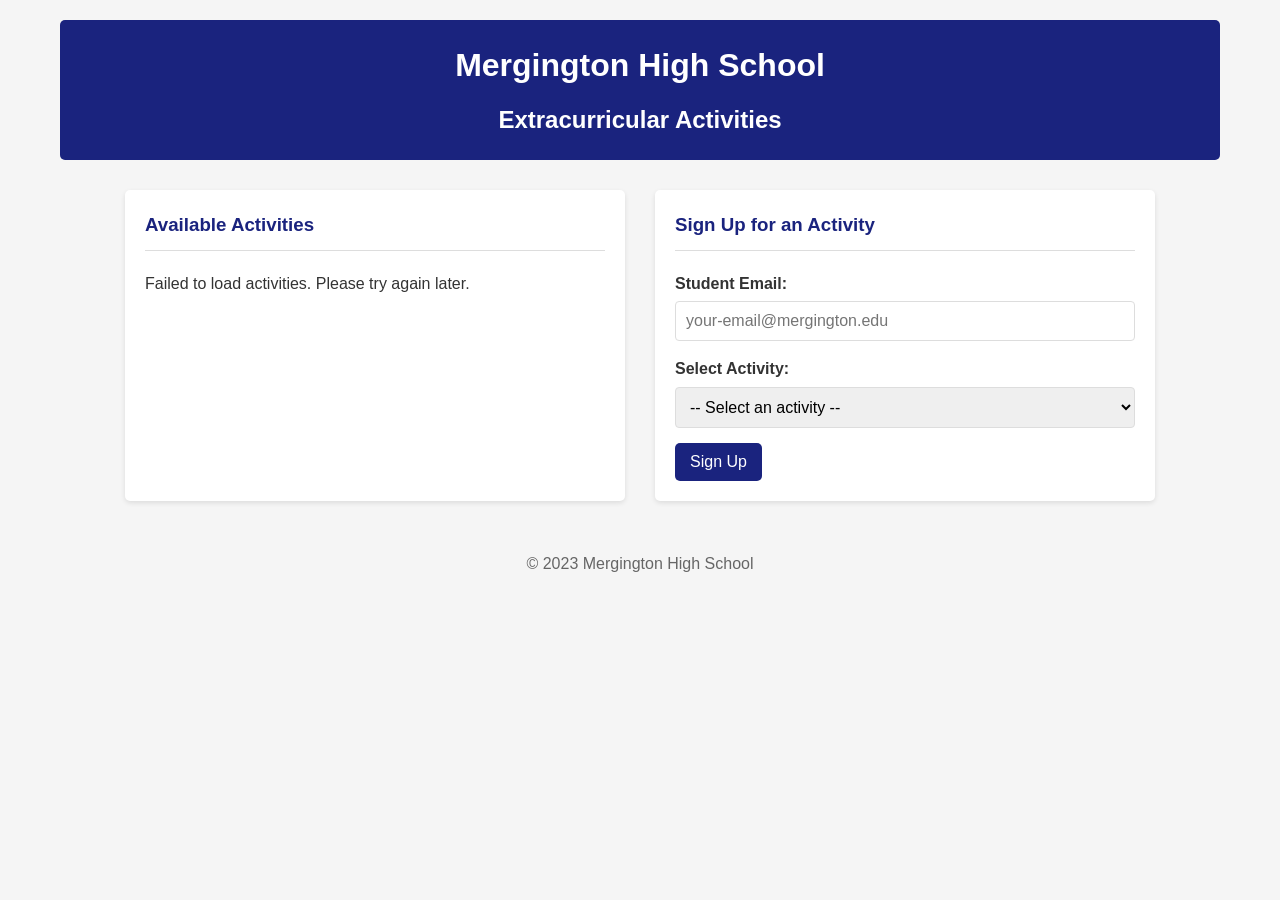
==== src/static/index.html @ ab87070a "Initial commit" ====
<!DOCTYPE html>
<html lang="en">
  <head>
    <meta charset="UTF-8" />
    <meta name="viewport" content="width=device-width, initial-scale=1.0" />
    <title>Mergington High School Activities</title>
    <link rel="stylesheet" href="styles.css" />
  </head>
  <body>
    <header>
      <h1>Mergington High School</h1>
      <h2>Extracurricular Activities</h2>
    </header>

    <main>
      <section id="activities-container">
        <h3>Available Activities</h3>
        <div id="activities-list">
          <!-- Activities will be loaded here -->
          <p>Loading activities...</p>
        </div>
      </section>

      <section id="signup-container">
        <h3>Sign Up for an Activity</h3>
        <form id="signup-form">
          <div class="form-group">
            <label for="email">Student Email:</label>
            <input type="email" id="email" required placeholder="your-email@mergington.edu" />
          </div>
          <div class="form-group">
            <label for="activity">Select Activity:</label>
            <select id="activity" required>
              <option value="">-- Select an activity --</option>
              <!-- Activity options will be loaded here -->
            </select>
          </div>
          <button type="submit">Sign Up</button>
        </form>
        <div id="message" class="hidden"></div>
      </section>
    </main>

    <footer>
      <p>&copy; 2023 Mergington High School</p>
    </footer>

    <script src="app.js"></script>
  </body>
</html>
---- src/static/styles.css ----
* {
  box-sizing: border-box;
  margin: 0;
  padding: 0;
  font-family: Arial, sans-serif;
}

body {
  font-family: Arial, sans-serif;
  line-height: 1.6;
  color: #333;
  max-width: 1200px;
  margin: 0 auto;
  padding: 20px;
  background-color: #f5f5f5;
}

header {
  text-align: center;
  padding: 20px 0;
  margin-bottom: 30px;
  background-color: #1a237e;
  color: white;
  border-radius: 5px;
}

header h1 {
  margin-bottom: 10px;
}

main {
  display: flex;
  flex-wrap: wrap;
  gap: 30px;
  justify-content: center;
}

@media (min-width: 768px) {
  main {
    grid-template-columns: 2fr 1fr;
  }
}

section {
  background-color: white;
  padding: 20px;
  border-radius: 5px;
  box-shadow: 0 2px 5px rgba(0, 0, 0, 0.1);
  width: 100%;
  max-width: 500px;
}

section h3 {
  margin-bottom: 20px;
  padding-bottom: 10px;
  border-bottom: 1px solid #ddd;
  color: #1a237e;
}

.activity-card {
  margin-bottom: 15px;
  padding: 15px;
  border: 1px solid #ddd;
  border-radius: 5px;
  background-color: #f9f9f9;
}

.activity-card h4 {
  margin-bottom: 10px;
  color: #0066cc;
}

.activity-card p {
  margin-bottom: 8px;
}

/* New styles for participants section */
.participants-container {
  margin-top: 15px;
  padding-top: 12px;
  border-top: 1px dashed #ccc;
}

.participants-section h5 {
  margin-bottom: 8px;
  color: #1a237e;
  font-size: 16px;
}

.participants-section ul {
  list-style-type: none;
  padding-left: 5px;
}

.participants-section ul li {
  padding: 4px 0;
  position: relative;
  display: flex;
  align-items: center;
  justify-content: space-between;
}

/* Remove the bullet point pseudo-element */
.participants-section ul li::before {
  display: none;
}

.participant-email {
  flex-grow: 1;
  margin-right: 8px;
}

.delete-btn {
  background: none;
  border: none;
  color: #c62828;
  cursor: pointer;
  font-size: 14px;
  padding: 2px 5px;
  transition: all 0.2s;
  border-radius: 3px;
}

.delete-btn:hover {
  background-color: #ffebee;
}

.participants-section p {
  color: #777;
  font-style: italic;
}

.form-group {
  margin-bottom: 15px;
}

.form-group label {
  display: block;
  margin-bottom: 5px;
  font-weight: bold;
}

.form-group input,
.form-group select {
  width: 100%;
  padding: 10px;
  border: 1px solid #ddd;
  border-radius: 4px;
  font-size: 16px;
}

button {
  background-color: #1a237e;
  color: white;
  border: none;
  padding: 10px 15px;
  font-size: 16px;
  border-radius: 5px;
  cursor: pointer;
  transition: background-color 0.2s;
}

button:hover {
  background-color: #3949ab;
}

.message {
  margin-top: 20px;
  padding: 10px;
  border-radius: 4px;
}

.success {
  background-color: #e8f5e9;
  color: #2e7d32;
  border: 1px solid #a5d6a7;
}

.error {
  background-color: #ffebee;
  color: #c62828;
  border: 1px solid #ef9a9a;
}

.info {
  background-color: #d1ecf1;
  color: #0c5460;
  border: 1px solid #bee5eb;
}

.hidden {
  display: none;
}

footer {
  text-align: center;
  margin-top: 30px;
  padding: 20px;
  color: #666;
}
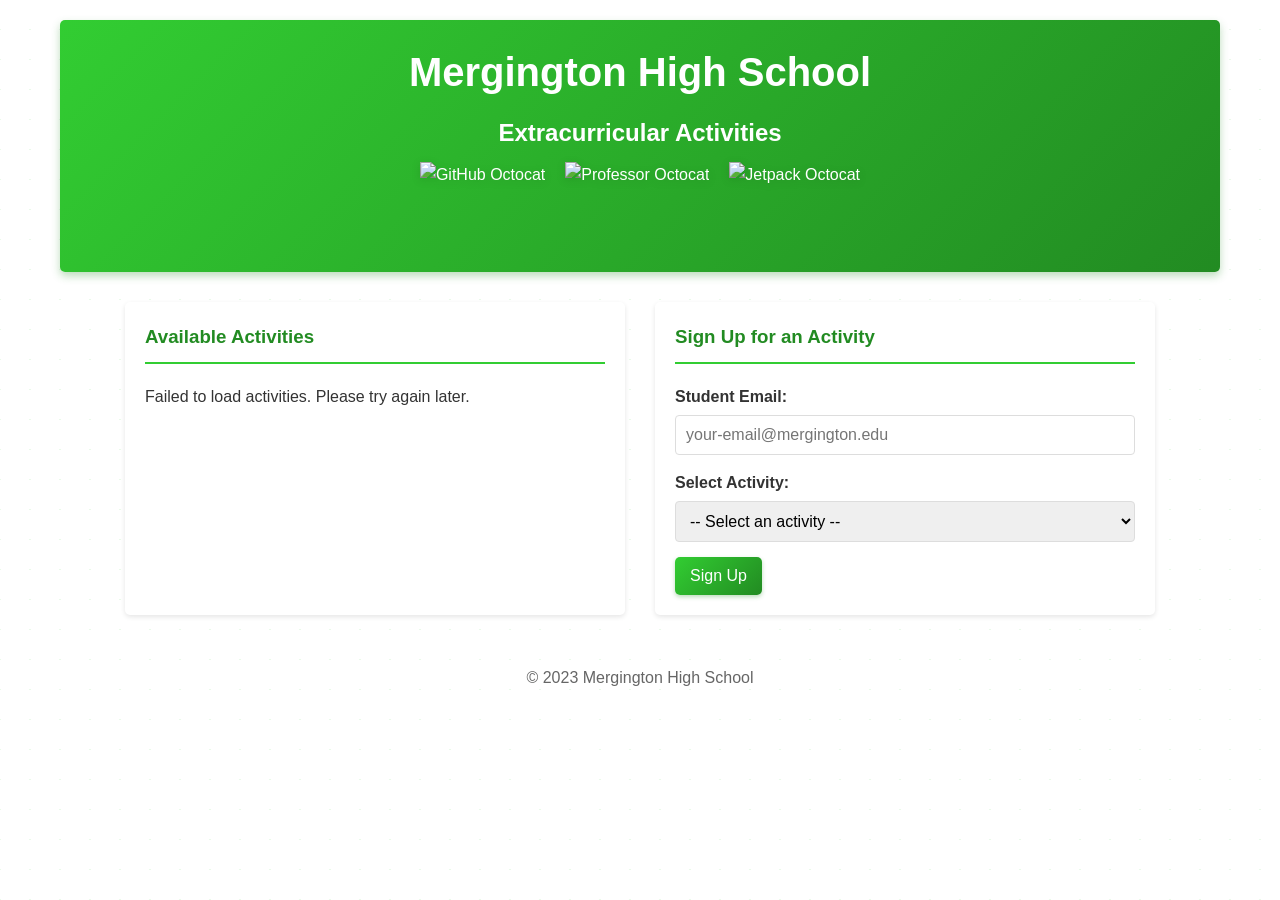
==== commit 10c78294: "fix: Update school branding with white/lime green colors and GitHub mascots - Change header backgrou" ====
--- a/src/static/index.html
+++ b/src/static/index.html
@@ -10,6 +10,11 @@
     <header>
       <h1>Mergington High School</h1>
       <h2>Extracurricular Activities</h2>
+      <div style="display: flex; justify-content: center; align-items: center; gap: 10px;">
+        <img class="octodex-mascot" src="https://octodex.github.com/images/original.png" alt="GitHub Octocat" />
+        <img class="octodex-mascot" src="https://octodex.github.com/images/Professortocat_v2.png" alt="Professor Octocat" />
+        <img class="octodex-mascot" src="https://octodex.github.com/images/jetpacktocat.png" alt="Jetpack Octocat" />
+      </div>
     </header>
 
     <main>
--- a/src/static/styles.css
+++ b/src/static/styles.css
@@ -3,6 +3,15 @@
   margin: 0;
   padding: 0;
   font-family: Arial, sans-serif;
+}
+
+@keyframes gitBranches {
+  0% {
+    background-position: 0 0;
+  }
+  100% {
+    background-position: 100px 100px;
+  }
 }
 
 body {
@@ -12,20 +21,35 @@
   max-width: 1200px;
   margin: 0 auto;
   padding: 20px;
-  background-color: #f5f5f5;
+  background-color: #ffffff;
+  background-image: 
+    linear-gradient(45deg, rgba(50, 205, 50, 0.1) 1px, transparent 1px),
+    linear-gradient(-45deg, rgba(50, 205, 50, 0.1) 1px, transparent 1px);
+  background-size: 30px 30px;
+  background-position: 0 0;
+  animation: gitBranches 20s linear infinite;
+  position: relative;
 }
 
 header {
   text-align: center;
   padding: 20px 0;
   margin-bottom: 30px;
-  background-color: #1a237e;
+  background: linear-gradient(135deg, #32cd32 0%, #228b22 100%);
   color: white;
   border-radius: 5px;
+  box-shadow: 0 4px 8px rgba(34, 139, 34, 0.3);
 }
 
 header h1 {
   margin-bottom: 10px;
+  font-size: 2.5em;
+}
+
+.octodex-mascot {
+  height: 80px;
+  margin: 10px 5px;
+  filter: drop-shadow(0 2px 4px rgba(0,0,0,0.1));
 }
 
 main {
@@ -53,8 +77,8 @@
 section h3 {
   margin-bottom: 20px;
   padding-bottom: 10px;
-  border-bottom: 1px solid #ddd;
-  color: #1a237e;
+  border-bottom: 2px solid #32cd32;
+  color: #228b22;
 }
 
 .activity-card {
@@ -67,7 +91,7 @@
 
 .activity-card h4 {
   margin-bottom: 10px;
-  color: #0066cc;
+  color: #228b22;
 }
 
 .activity-card p {
@@ -83,7 +107,7 @@
 
 .participants-section h5 {
   margin-bottom: 8px;
-  color: #1a237e;
+  color: #228b22;
   font-size: 16px;
 }
 
@@ -150,18 +174,21 @@
 }
 
 button {
-  background-color: #1a237e;
+  background: linear-gradient(135deg, #32cd32 0%, #228b22 100%);
   color: white;
   border: none;
   padding: 10px 15px;
   font-size: 16px;
   border-radius: 5px;
   cursor: pointer;
-  transition: background-color 0.2s;
+  transition: all 0.3s;
+  box-shadow: 0 2px 4px rgba(34, 139, 34, 0.3);
 }
 
 button:hover {
-  background-color: #3949ab;
+  background: linear-gradient(135deg, #3ae63a 0%, #2aad2a 100%);
+  transform: translateY(-2px);
+  box-shadow: 0 4px 8px rgba(34, 139, 34, 0.4);
 }
 
 .message {
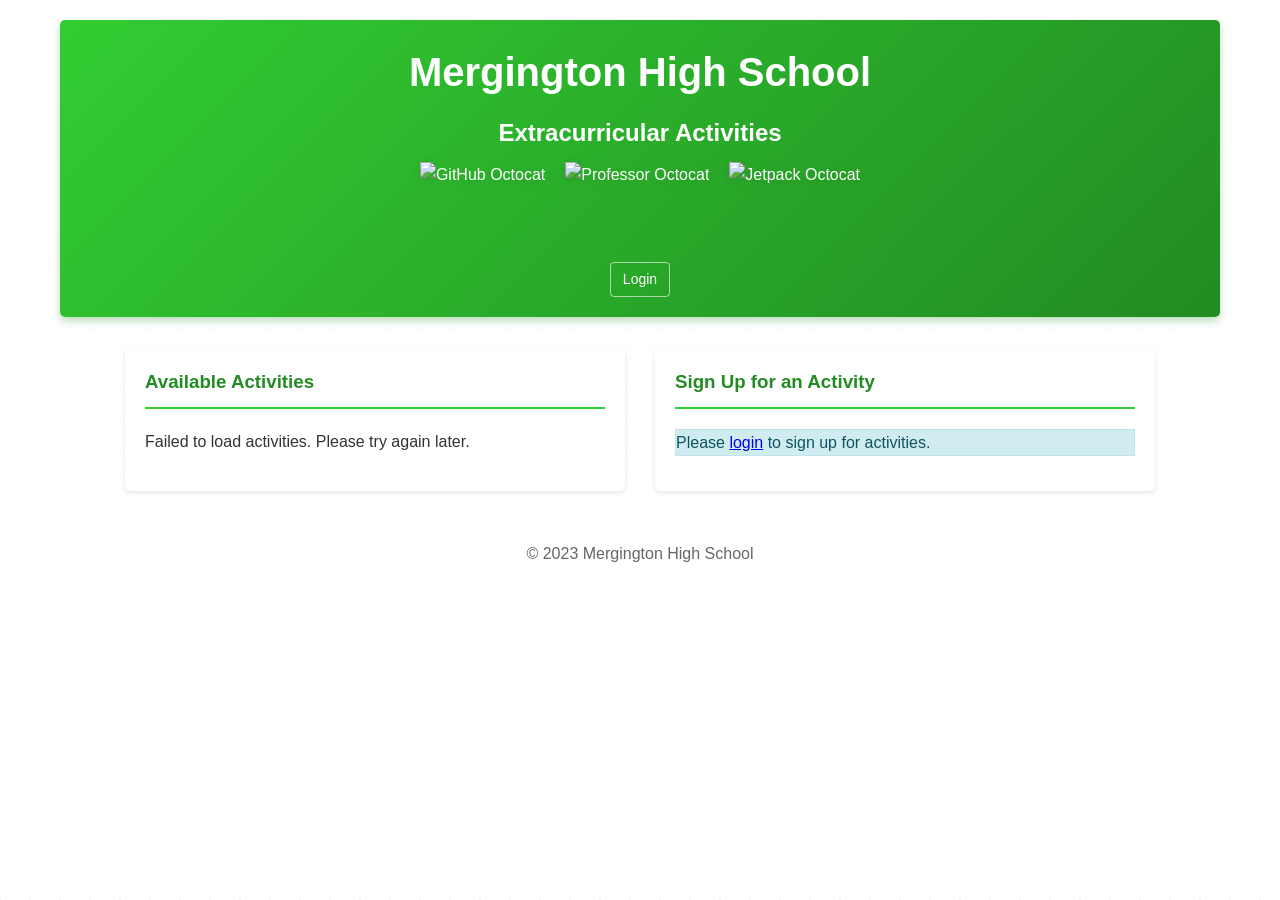
==== commit bae7f887: "feat: implement student authentication and login with JWT Agent-Logs-Url: https://github.com/Harinde" ====
--- a/src/static/index.html
+++ b/src/static/index.html
@@ -15,9 +15,27 @@
         <img class="octodex-mascot" src="https://octodex.github.com/images/Professortocat_v2.png" alt="Professor Octocat" />
         <img class="octodex-mascot" src="https://octodex.github.com/images/jetpacktocat.png" alt="Jetpack Octocat" />
       </div>
+      <div id="auth-bar" class="auth-bar">
+        <span id="auth-greeting" class="hidden"></span>
+        <a href="/static/login.html" id="login-link" class="auth-link">Login</a>
+        <button id="logout-btn" class="auth-link logout-btn hidden">Logout</button>
+      </div>
     </header>
 
     <main>
+      <!-- Student profile panel (shown when logged in) -->
+      <section id="profile-container" class="hidden">
+        <h3>My Profile</h3>
+        <div id="profile-info">
+          <p><strong>Email:</strong> <span id="profile-email"></span></p>
+          <p><strong>Name:</strong> <span id="profile-name"></span></p>
+          <div id="profile-activities">
+            <strong>My Activities:</strong>
+            <ul id="enrolled-list"></ul>
+          </div>
+        </div>
+      </section>
+
       <section id="activities-container">
         <h3>Available Activities</h3>
         <div id="activities-list">
@@ -28,11 +46,10 @@
 
       <section id="signup-container">
         <h3>Sign Up for an Activity</h3>
+        <div id="auth-notice" class="info hidden" style="margin-bottom: 15px;">
+          Please <a href="/static/login.html">login</a> to sign up for activities.
+        </div>
         <form id="signup-form">
-          <div class="form-group">
-            <label for="email">Student Email:</label>
-            <input type="email" id="email" required placeholder="your-email@mergington.edu" />
-          </div>
           <div class="form-group">
             <label for="activity">Select Activity:</label>
             <select id="activity" required>
--- a/src/static/styles.css
+++ b/src/static/styles.css
@@ -225,3 +225,47 @@
   padding: 20px;
   color: #666;
 }
+
+/* Auth bar in header */
+.auth-bar {
+  margin-top: 10px;
+  display: flex;
+  justify-content: center;
+  align-items: center;
+  gap: 12px;
+}
+
+.auth-link {
+  color: white;
+  font-size: 14px;
+  text-decoration: none;
+  padding: 5px 12px;
+  border-radius: 4px;
+  border: 1px solid rgba(255, 255, 255, 0.6);
+  transition: background 0.2s;
+}
+
+.auth-link:hover {
+  background: rgba(255, 255, 255, 0.2);
+}
+
+.logout-btn {
+  background: none;
+  cursor: pointer;
+  box-shadow: none;
+  transform: none;
+  font-size: 14px;
+  padding: 5px 12px;
+}
+
+.logout-btn:hover {
+  background: rgba(255, 255, 255, 0.2);
+  transform: none;
+  box-shadow: none;
+}
+
+#auth-greeting {
+  color: white;
+  font-size: 14px;
+}
+
